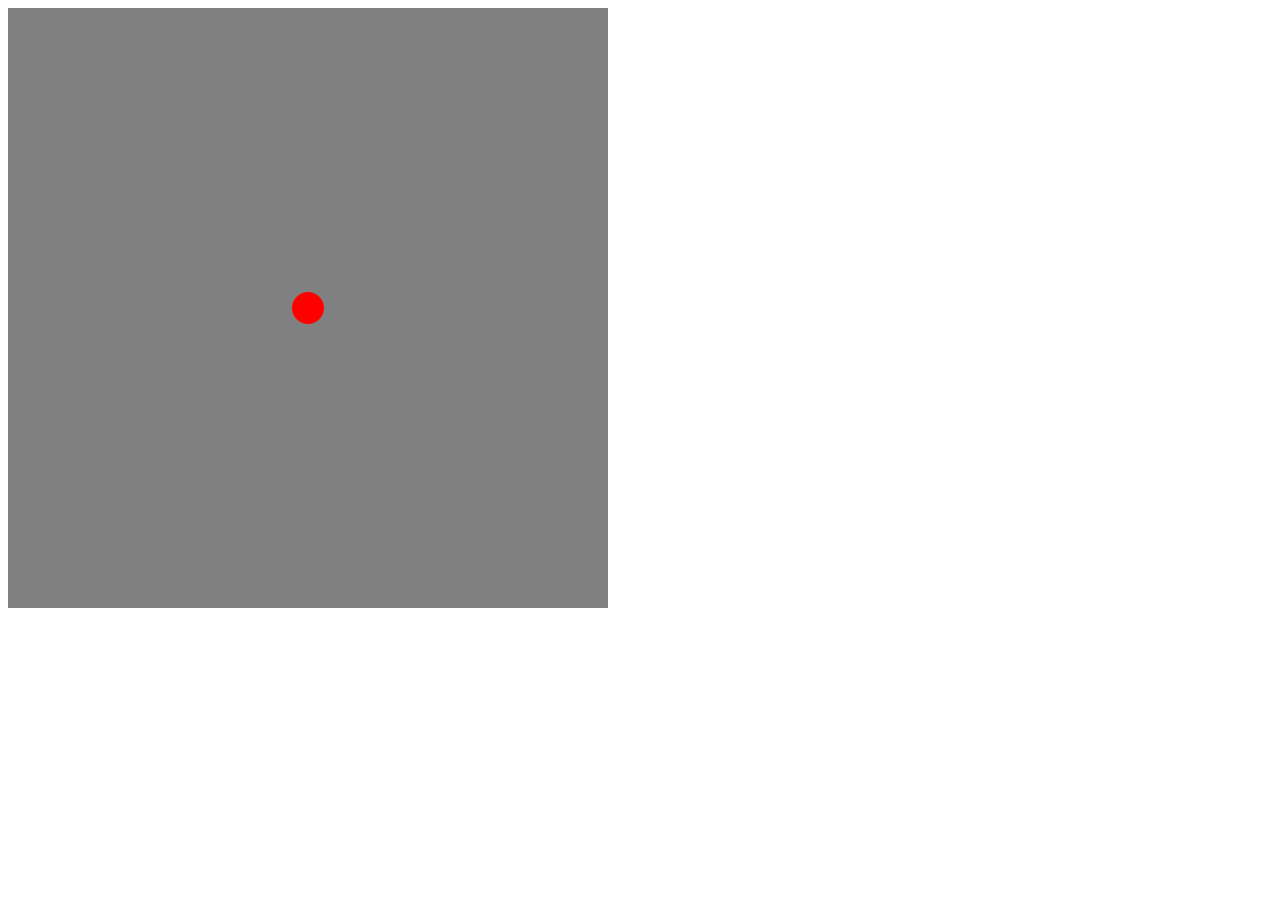
==== Game.html @ 57fdcebb "chore: Add new files and update existing files" ====
<html>
    <style>
        #game {
            width: 600px;
            height: 600px;
            background-color: grey;
        }
    </style>
    <body>
        <canvas id="game"></canvas>
        <script>
            
            function Game() {
              this.canvas = document.getElementById("game");
              
              this.start = function() {
                this.canvas.width = 600;
                this.canvas.height = 600;
                this.context = this.canvas.getContext("2d");
                this.interval = setInterval(gameTick, 20);
              }
              
              this.clear = function() {
                this.context.clearRect(0, 0, this.canvas.width, this.canvas.height);
              }
            }

            function Player(color, x, y) {
                this.x = x;
                this.y = y;
              
                this.update = function() {
                    this.move(mouseState);
                    var context = game.context;
                    context.fillStyle = color;
                    context.beginPath();
                    context.arc(this.x, this.y, 16, 0, 2 * Math.PI);
                    context.fill();
                }
                
                this.move = function(event) {
                    if (event == null) {
                        return;
                    }
                    var x = event.clientX;
                    var y = event.clientY;
                    if (x < player.x && x > 0) {
                        player.x = player.x - 2;
                    } else if (x > player.x && x < game.canvas.width) {
                        player.x = player.x + 2;
                    }
                    if (y < player.y && y > 0) {
                        player.y = player.y - 2;
                    } else if (y > player.y && y < game.canvas.width) {
                        player.y = player.y + 2;
                    }
                }
            }
            
            function gameTick() {
                console.log("tick");
                game.clear();
                player.update();
            }
            
            function mouseMove(event) {
                mouseState = event;
            }
            
            var game = new Game();
            var player = new Player("red", 300, 300);
            var mouseState = null;
            game.start();
            
            window.addEventListener("mousemove", mouseMove, false);
        </script>
    </body>
</html>
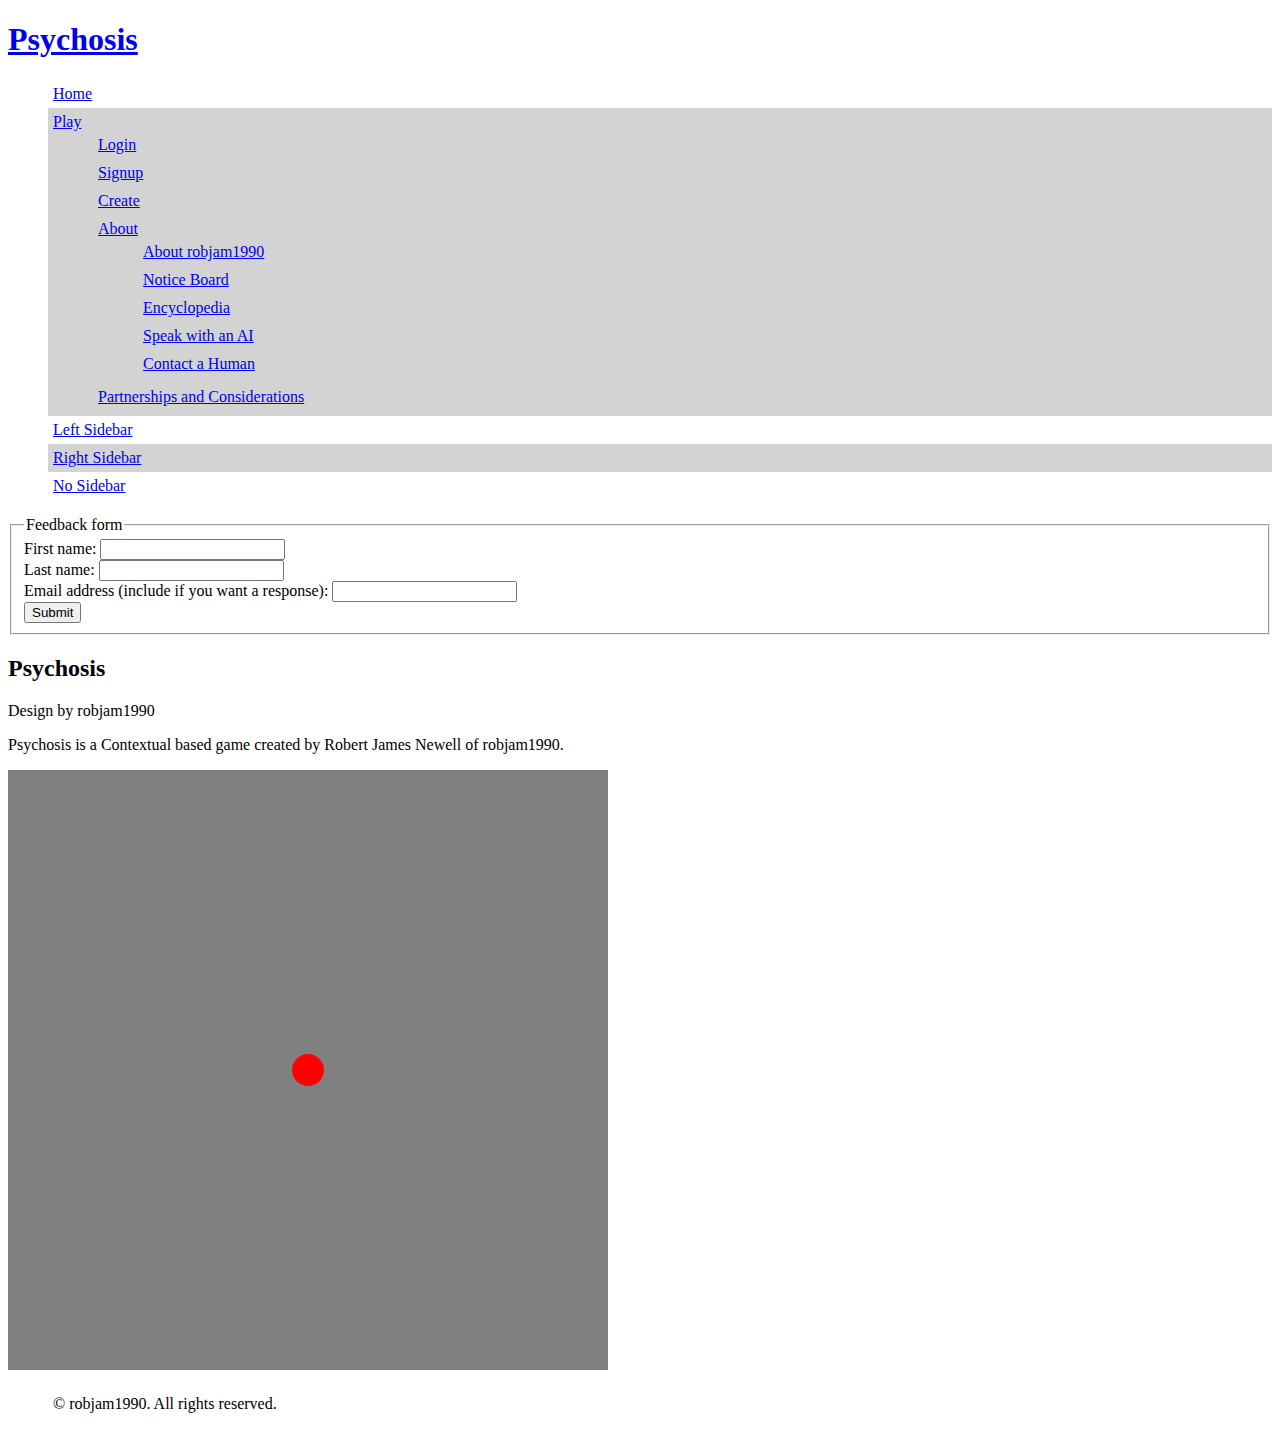
==== commit d4b3f420: "Update Game.html" ====
--- a/Game.html
+++ b/Game.html
@@ -1,78 +1,208 @@
-<html>
+<!DOCTYPE html>
+<html lang="en">
+<head>
+    <meta charset="UTF-8">
+    <meta name="viewport" content="width=device-width, initial-scale=1.0">
+    <title>Psychosis by robjam1990</title>
     <style>
         #game {
             width: 600px;
             height: 600px;
             background-color: grey;
         }
+        /* Remove default bullets */
+ul, #myUL {
+  list-style-type: none;
+}
+
+/* Remove margins and padding from the parent ul */
+#myUL {
+  margin: 0;
+  padding: 0;
+}
+
+/* Style the caret/arrow */
+ .caret {
+  cursor: pointer; 
+  user-select: none; /* Prevent text selection */
+}
+
+/* Create the caret/arrow with a unicode, and style it */
+.caret::before {
+  content: "\25B6";
+  color: black;
+  display: inline-block;
+  margin-right: 6px;
+}
+
+/* Rotate the caret/arrow icon when clicked on (using JavaScript) */
+.caret-down::before {
+  transform: rotate(90deg); 
+}
+
+/* Hide the nested list */
+.nested {
+  display: none;
+}
+
+/* Show the nested list when the user clicks on the caret/arrow (with JavaScript) */
+.active {
+  display: block;
+} 
+/* Style the list items */
+li {
+  padding: 5px;
+}
+
+/* Add background color to even list items */
+li:nth-child(even) {
+  background-color: lightgray;
+}
+
+/* Add hover effect to list items */
+li:hover {
+  background-color: lightblue;
+}
+/* Style the nested list items */
+.nested li {
+  padding: 5px;
+}
+
+/* Add background color to even nested list items */
+.nested li:nth-child(even) {
+  background-color: lightgray;
+}
+
+/* Add hover effect to nested list items */
+.nested li:hover {
+  background-color: lightblue;
+}
     </style>
-    <body>
-        <canvas id="game"></canvas>
-        <script>
-            
-            function Game() {
-              this.canvas = document.getElementById("game");
-              
-              this.start = function() {
+</head>
+<body class="homepage">
+    <header id="header">
+        <div class="container">
+            <h1 id="logo"><a href="index.html">Psychosis</a></h1>
+            <nav id="nav">
+                <ul>
+                    <li class="active"><a href="index.html">Home</a></li>
+                    <li>
+                        <a href="#">Play</a>
+                        <ul class="dropdown">
+                            <li><a href="login.html">Login</a></li>
+                            <li><a href="signup.html">Signup</a></li>
+                            <li><a href="create.html">Create</a></li>
+                            <li>
+                                <a href="#">About</a>
+                                <ul class="dropdown">
+                                    <li><a href="about-robjam1990.html">About robjam1990</a></li>
+                                    <li><a href="notice-board.html">Notice Board</a></li>
+                                    <li><a href="encyclopedia.html">Encyclopedia</a></li>
+                                    <li><a href="speak-with-ai.html">Speak with an AI</a></li>
+                                    <li><a href="contact-human.html">Contact a Human</a></li>
+                                </ul>
+                            </li>
+                            <li><a href="partnerships.html">Partnerships and Considerations</a></li>
+                        </ul>
+                    </li>
+                    <li><a href="left-sidebar.html">Left Sidebar</a></li>
+                    <li><a href="right-sidebar.html">Right Sidebar</a></li>
+                    <li><a href="no-sidebar.html">No Sidebar</a></li>
+                </ul>
+            </nav>
+        </div>
+        <form>
+            <fieldset>
+                <legend>Feedback form</legend>
+          <div>
+            <label for="fname">First name: </label>
+            <input id="fname" name="fname" type="text" required />
+          </div>
+          <div>
+            <label for="lname">Last name: </label>
+            <input id="lname" name="lname" type="text" required />
+          </div>
+          <div>
+            <label for="email">
+                Email address (include if you want a response):
+            </label>
+            <input id="email" name="email" type="email" />
+        </div>
+        <div><button>Submit</button></div>
+    </fieldset>
+</form>
+</header>
+    <section id="banner">
+        <div class="container">
+            <h2>Psychosis</h2>
+            <span>Design by robjam1990</span>
+            <p>Psychosis is a Contextual based game created by Robert James Newell of robjam1990.</p>
+        </div>
+    </section>
+    <canvas id="game"></canvas>
+    <script>
+        function Game() {
+            this.canvas = document.getElementById("game");
+            this.start = function() {
                 this.canvas.width = 600;
                 this.canvas.height = 600;
                 this.context = this.canvas.getContext("2d");
                 this.interval = setInterval(gameTick, 20);
-              }
-              
-              this.clear = function() {
+            }
+            this.clear = function() {
                 this.context.clearRect(0, 0, this.canvas.width, this.canvas.height);
-              }
-            }
-
-            function Player(color, x, y) {
-                this.x = x;
-                this.y = y;
-              
-                this.update = function() {
-                    this.move(mouseState);
-                    var context = game.context;
-                    context.fillStyle = color;
-                    context.beginPath();
-                    context.arc(this.x, this.y, 16, 0, 2 * Math.PI);
-                    context.fill();
+            }
+        }
+        function Player(color, x, y, z) {
+            this.x = x;
+            this.y = y;
+            this.z = z;
+            this.update = function() {
+                this.move(mouseState);
+                var context = game.context;
+                context.fillStyle = color;
+                context.beginPath();
+                context.arc(this.x, this.y, this.z, 16, 0, 2 * Math.PI);
+                context.fill();
+            }
+            this.move = function(event) {
+                if (event == null) {
+                    return;
                 }
-                
-                this.move = function(event) {
-                    if (event == null) {
-                        return;
-                    }
-                    var x = event.clientX;
-                    var y = event.clientY;
-                    if (x < player.x && x > 0) {
-                        player.x = player.x - 2;
-                    } else if (x > player.x && x < game.canvas.width) {
-                        player.x = player.x + 2;
-                    }
-                    if (y < player.y && y > 0) {
-                        player.y = player.y - 2;
-                    } else if (y > player.y && y < game.canvas.width) {
-                        player.y = player.y + 2;
-                    }
+                var x = event.clientX;
+                var y = event.clientY;
+                if (x < player.x && x > 0) {
+                    player.x = player.x - 2;
+                } else if (x > player.x && x < game.canvas.width) {
+                    player.x = player.x + 2;
                 }
-            }
-            
-            function gameTick() {
-                console.log("tick");
-                game.clear();
-                player.update();
-            }
-            
-            function mouseMove(event) {
-                mouseState = event;
-            }
-            
-            var game = new Game();
-            var player = new Player("red", 300, 300);
-            var mouseState = null;
-            game.start();
-            
-            window.addEventListener("mousemove", mouseMove, false);
-        </script>
-    </body>
-</html>+                if (y < player.y && y > 0) {
+                    player.y = player.y - 2;
+                } else if (y > player.y && y < game.canvas.width) {
+                    player.y = player.y + 2;
+                }
+            }
+        }
+        function gameTick() {
+            console.log("tick");
+            game.clear();
+            player.update();
+        }
+        function mouseMove(event) {
+            mouseState = event;
+        }
+        var game = new Game();
+        var player = new Player("red", 300, 300, 16);
+        var mouseState = null;
+        game.start();
+        window.addEventListener("mousemove", mouseMove, false);
+    </script>
+    <footer>
+        <div class="copyright">
+            <ul class="menu">
+                <li>&copy; robjam1990. All rights reserved.</li>
+            </ul>
+        </div>
+    </footer>
+</body>
+</html>
